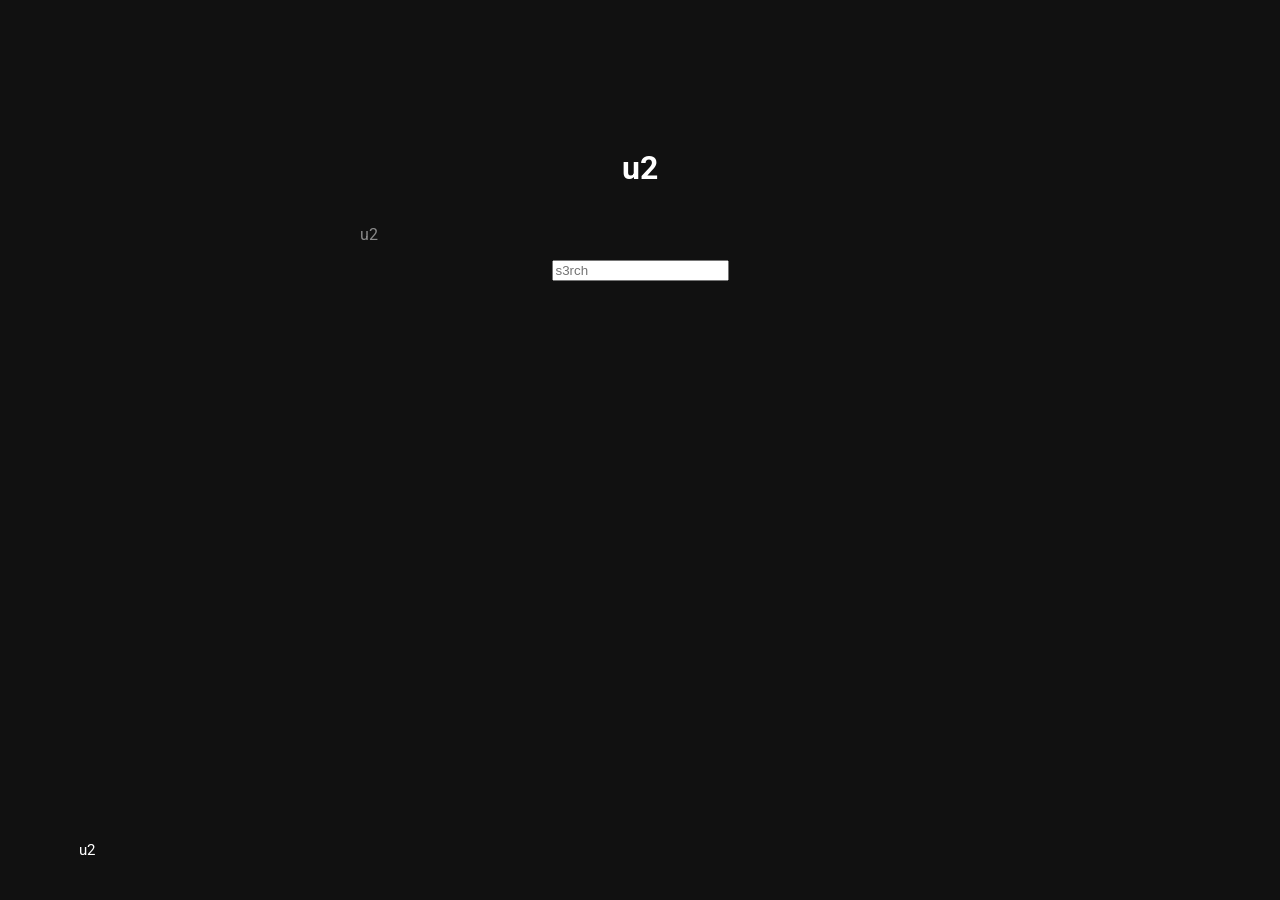
==== test.html @ 79c5076e "Add initial HTML structure for u2 application" ====
<!doctype html>
<html>
	<head>
		<meta charset="utf-8" />
		<meta
			name="viewport"
			content="width=device-width, initial-scale=1.0, shrink-to-fit=no"
		/>
		<title>u2</title>
		<meta name="googlebot" content="index, follow, snippet" />
		<link rel="shortcut icon" content="favicon.ico" />
		<link rel="stylesheet" href="index.css" />
		

		<script src="bmux.js"></script>
		<script src="u22.bundle.js"></script>
		<script src="u22.config.js"></script>
	</head>

	<body>
		<div
			title="u2 Logo"
			class="flex-center logo-wrapper header-center"
		>
			<h1>u2</h1>
		</div>
		<div class="flex-center desc left-margin">
			<p>
				u2
			</p>
		</div>

		<form id="u22-form" class="flex-center">
			<input
				id="u22-search-engine"
				value="https://www.google.com/search?q=%s"
				type="hidden"
			/>
			<input id="u22-address" type="text" placeholder="s3rch" />
		</form>
		<div class="desc left-margin">
			<p id="u22-error"></p>
			<pre id="u22-error-code"></pre>
		</div>
		<footer>
			<div>
				
			</div>
			<div>
				<span>u2</span>
			</div>
		</footer>
		<iframe style="display: none" id="u22-frame"></iframe>

		<!-- registeru2t() helper (was register-sw.js) -->
		<script>
		"use strict";
		/**
		 * Distributed with u2 and compatible with most configurations.
		 */
		const stocku2t = "/sw.js";

		/**
		 * List of hostnames that are allowed to run serviceworkers on http://
		 */
		const u2tAllowedHostnames = ["localhost", "127.0.0.1"];

		/**
		 * Global util
		 * Used in 404.html and index.html
		 */
		async function registeru2t() {
			if (!navigator.serviceWorker) {
				if (
					location.protocol !== "https:" &&
					!u2tAllowedHostnames.includes(location.hostname)
				)
					throw new Error("Service workers cannot be registered without https.");

				throw new Error("Your browser doesn't support service workers.");
			}

			await navigator.serviceWorker.register(stocku2t);
		}
		</script>

		<!-- search() helper (was search.js) -->
		<script>
		"use strict";
		/**
		 *
		 * @param {string} input
		 * @param {string} template Template for a search query.
		 * @returns {string} Fully qualified URL
		 */
		function search(input, template) {
			try {
				// input is a valid URL:
				// eg: https://example.com, https://example.com/test?q=param
				return new URL(input).toString();
			} catch (err) {
				// input was not a valid URL
			}

			try {
				// input is a valid URL when http:// is added to the start:
				// eg: example.com, https://example.com/test?q=param
				const url = new URL(`http://${input}`);
				// only if the hostname has a TLD/subdomain
				if (url.hostname.includes(".")) return url.toString();
			} catch (err) {
				// input was not valid URL
			}

			// input may have been a valid URL, however the hostname was invalid

			// Attempts to convert the input to a fully qualified URL have failed
			// Treat the input as a search query
			return template.replace("%s", encodeURIComponent(input));
		}
		</script>

		<!-- main logic + query parameter handling (was index.js) -->
		<script>
		"use strict";

		const form = document.getElementById("u22-form");
		const address = document.getElementById("u22-address");
		const searchEngine = document.getElementById("u22-search-engine");
		const error = document.getElementById("u22-error");
		const errorCode = document.getElementById("u22-error-code");
		const connection = new W1I41.W1I41Connection("/bmuxworker.js");

		let _wispUrl = "wss://api.zaka13.com/wisp/";

		async function openW1I41(url) {
		    try {
		        await registeru2t();

		        await connection.setTransport("/epox.mjs", [
		            { wisp: _wispUrl }
		        ]);

		        const frame = document.getElementById("u22-frame");

		        frame.style.display = "block";
		        frame.style.position = "fixed";
		        frame.style.left = "0";
		        frame.style.top = "0";
		        frame.style.width = "100%";
		        frame.style.height = "100%";
		        frame.style.border = "0";
		        frame.style.zIndex = "999999";
		        frame.style.background = "#fff";

		        document.documentElement.style.height = "100%";
		        document.body.style.height = "100%";
		        document.body.style.margin = "0";

		        frame.src = __u22$config.prefix + __u22$config.encodeUrl(url);
		    } catch (err) {
		        error.textContent = "Failed to load W1I41.";
		        errorCode.textContent = String(err);
		        console.error(err);
		    }
		}

		form.addEventListener("submit", async function (event) {
		    event.preventDefault();

		    const url = search(address.value, searchEngine.value);
		    await openW1I41(url);
		});

		/* ---- query parameter handling ---- */
		(function () {
		    const params = new URLSearchParams(location.search);
		    let action = null, goUrl = null, w1Url = null;

		    if (params.has("refresh")) action = "refresh";
		    else if (params.has("back")) action = "back";
		    else if (params.has("forward")) action = "forward";

		    if (params.has("go")) {
		        try { goUrl = atob(params.get("go")); } catch (e) {}
		    }
		    if (params.has("w1")) {
		        try { w1Url = atob(params.get("w1")); } catch (e) {}
		    }

		    if (!action && !goUrl && !w1Url) return;

		    // Override the hardcoded wisp URL if one was supplied.
		    if (w1Url) {
		        _wispUrl = w1Url;
		    }

		    function fire() {
		        if (goUrl) {
		            openW1I41(goUrl);
		        } else if (action === "refresh") {
		            try { document.getElementById("u22-frame").contentWindow.location.reload(); } catch (e) {}
		        } else if (action === "back") {
		            try { document.getElementById("u22-frame").contentWindow.history.back(); } catch (e) {}
		        } else if (action === "forward") {
		            try { document.getElementById("u22-frame").contentWindow.history.forward(); } catch (e) {}
		        }
		    }

		    if (document.readyState === "loading") {
		        document.addEventListener("DOMContentLoaded", fire, { once: true });
		    } else {
		        fire();
		    }
		})();
		/* ---- end query parameter handling ---- */
		</script>
	</body>
</html>
---- index.css ----
@import url("https://fonts.googleapis.com/css2?family=Roboto:ital,wght@0,300;0,400;0,500;1,300;1,400&display=swap");

body {
	font-family: "Roboto", Arial, Helvetica, sans-serif;
	margin: 0;
	background: #111;
	display: flex;
	flex-direction: column;
	min-height: 100vh;
}

.fa-magnifying-glass {
	color: white;
}

.flex-center {
	display: flex;
	justify-content: center;
}

.header-center {
	align-items: center;
	flex-direction: column;
	margin-top: 10%;
}

.left-margin {
	margin: 0px 16px;
}

#uv-frame {
	border: none;
	position: absolute;
	top: 0;
	left: 0;
	width: 100vw;
	height: 100vh;
	background-color: #111;
}

#uv-error {
	color: #ff6666 !important;
	white-space: pre-wrap;
}

#uv-error-code {
	font-size: 12px;
	color: #fff;
	font-family: "Courier New", Courier, monospace;
}

#uv-register-sw {
	color: white;
	background: #555555;
	cursor: pointer;
	outline: none;
	border: none;
	border-radius: 6px;
	padding: 16px 20px;
	line-height: 16px;
	display: none;
}

#uv-register-sw:active {
	background: #333333;
}

#uv-register-sw.show {
	display: block;
}

.logo {
	width: 150px;
	height: 150px;
}

.logo-wrapper .text {
	font-size: 75px;
	color: #fff;
}

.logo-wrapper h1 {
	color: white;
}

footer {
	margin: 0 5vw;
	margin-top: auto;
	display: flex;
	flex-direction: column;
	line-height: 30px;
	margin-bottom: 20px;
}

footer > div {
	display: flex;
	justify-content: left;
	align-items: center;
	flex-wrap: wrap;
	margin-bottom: 15px;
}

footer a,
footer span {
	margin: 0 15px;
	text-decoration: none;
	color: #fff;
	font-size: 15px;
}

footer a {
	cursor: pointer;
}

footer a:hover {
	text-decoration: underline;
}

.desc p {
	width: 560px;
	color: rgba(253, 253, 253, 0.514);
}

#uv-address {
	background: none;
	font-family: inherit;
	padding: 0px 17px;
	height: 48px;
	border: 1px solid rgb(255, 255, 255, 0.2);
	color: var(--text-color);
	border-radius: 3px;
	outline: none;
	width: 350px;
	margin-top: 5px;
	border-radius: 50px;
	color: #fff;
	transition: border-radius 0.1s;
}

#uv-address:focus {
	border: 1px solid rgba(253, 253, 253, 0.514);
	border-radius: 6px;
}

.credit {
	border-radius: 10px;
	padding: 10px;
	display: block;
	border: #fff 1px solid;
	color: #fff;
	display: flex;
	flex-wrap: wrap;
	margin-bottom: 15px;
}

.credit label {
	margin-left: auto;
	margin-right: 15px;
}

.credit a,
.credit label {
	color: white;
	text-decoration: underline;
	text-align: right;
}

.credit pre {
	display: none;
	width: 100%;
}

.credit label::after {
	content: "show license";
	cursor: pointer;
}

.credit input:checked + label::after {
	content: "hide license";
}

.credit input:checked ~ pre {
	display: block;
}
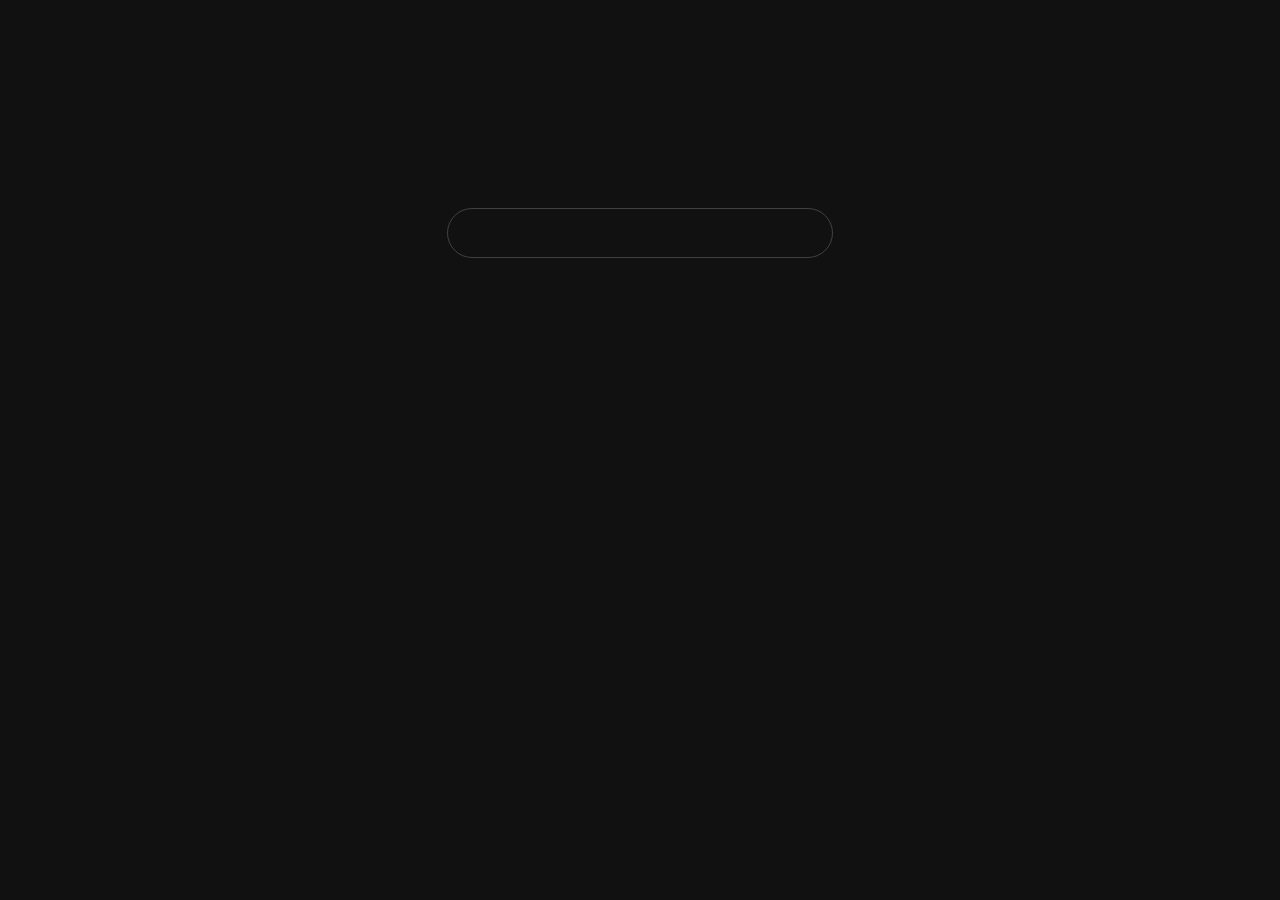
==== commit d2f44a68: "Add initial HTML structure and styles" ====
--- a/test.html
+++ b/test.html
@@ -6,69 +6,247 @@
 			name="viewport"
 			content="width=device-width, initial-scale=1.0, shrink-to-fit=no"
 		/>
-		<title>u2</title>
+	
 		<meta name="googlebot" content="index, follow, snippet" />
-		<link rel="shortcut icon" content="favicon.ico" />
+		<link rel="icon" href="favicon.ico" type="image/x-icon" />
 		<link rel="stylesheet" href="index.css" />
-		
-
-		<script src="bmux.js"></script>
-		<script src="u22.bundle.js"></script>
-		<script src="u22.config.js"></script>
+		   <style>
+        @import url("https://fonts.googleapis.com/css2?family=Roboto:ital,wght@0,300;0,400;0,500;1,300;1,400&display=background-service-workerap");
+
+body {
+	font-family: "Roboto", Arial, Helvetica, sans-serif;
+	margin: 0;
+	background: #111;
+	display: flex;
+	flex-direction: column;
+	min-height: 100vh;
+}
+
+.fa-magnifying-glass {
+	color: white;
+}
+
+.flex-center {
+	display: flex;
+	justify-content: center;
+}
+
+.header-center {
+	align-items: center;
+	flex-direction: column;
+	margin-top: 10%;
+}
+
+.left-margin {
+	margin: 0px 16px;
+}
+
+#_0xz0a1b {
+	border: none;
+	position: absolute;
+	top: 0;
+	left: 0;
+	width: 100vw;
+	height: 100vh;
+	background-color: #111;
+}
+
+#_0xz0a1c {
+	color: #ff6666 !important;
+	white-space: pre-wrap;
+}
+
+#_0xz0a1d {
+	font-size: 12px;
+	color: #fff;
+	font-family: "Courier New", Courier, monospace;
+}
+
+#_0xz0a1e {
+	color: white;
+	background: #555555;
+	cursor: pointer;
+	outline: none;
+	border: none;
+	border-radius: 6px;
+	padding: 16px 20px;
+	line-height: 16px;
+	display: none;
+}
+
+#_0xz0a1e:active {
+	background: #333333;
+}
+
+#_0xz0a1e.show {
+	display: block;
+}
+
+.logo {
+	width: 150px;
+	height: 150px;
+}
+
+.logo-wrapper .text {
+	font-size: 75px;
+	color: #fff;
+}
+
+.logo-wrapper h1 {
+	color: white;
+}
+
+footer {
+	margin: 0 5vw;
+	margin-top: auto;
+	display: flex;
+	flex-direction: column;
+	line-height: 30px;
+	margin-bottom: 20px;
+}
+
+footer > div {
+	display: flex;
+	justify-content: left;
+	align-items: center;
+	flex-wrap: wrap;
+	margin-bottom: 15px;
+}
+
+footer a,
+footer span {
+	margin: 0 15px;
+	text-decoration: none;
+	color: #fff;
+	font-size: 15px;
+}
+
+footer a {
+	cursor: pointer;
+}
+
+footer a:hover {
+	text-decoration: underline;
+}
+
+.desc p {
+	width: 560px;
+	color: rgba(253, 253, 253, 0.514);
+}
+
+#_0xz0a1f {
+	background: none;
+	font-family: inherit;
+	padding: 0px 17px;
+	height: 48px;
+	border: 1px solid rgb(255, 255, 255, 0.2);
+	color: var(--text-color);
+	border-radius: 3px;
+	outline: none;
+	width: 350px;
+	margin-top: 5px;
+	border-radius: 50px;
+	color: #fff;
+	transition: border-radius 0.1s;
+}
+
+#_0xz0a1f:focus {
+	border: 1px solid rgba(253, 253, 253, 0.514);
+	border-radius: 6px;
+}
+
+.Q84o-djRJV-Qa3Rb-E9Fsd-dbGVv {
+	border-radius: 10px;
+	padding: 10px;
+	display: block;
+	border: #fff 1px solid;
+	color: #fff;
+	display: flex;
+	flex-wrap: wrap;
+	margin-bottom: 15px;
+}
+
+.Q84o-djRJV-Qa3Rb-E9Fsd-dbGVv label {
+	margin-left: auto;
+	margin-right: 15px;
+}
+
+.Q84o-djRJV-Qa3Rb-E9Fsd-dbGVv a,
+.Q84o-djRJV-Qa3Rb-E9Fsd-dbGVv label {
+	color: white;
+	text-decoration: underline;
+	text-align: right;
+}
+
+.Q84o-djRJV-Qa3Rb-E9Fsd-dbGVv pre {
+	display: none;
+	width: 100%;
+}
+
+.Q84o-djRJV-Qa3Rb-E9Fsd-dbGVv label::after {
+	content: "show license";
+	cursor: pointer;
+}
+
+.Q84o-djRJV-Qa3Rb-E9Fsd-dbGVv input:checked + label::after {
+	content: "hide license";
+}
+
+.Q84o-djRJV-Qa3Rb-E9Fsd-dbGVv input:checked ~ pre {
+	display: block;
+}
+    </style>
+
+		<script src="x9K2m.js"></script>
+		<script src="8b3rt.js"></script>
+		<script src="conf.js"></script>
 	</head>
 
 	<body>
 		<div
-			title="u2 Logo"
+			title="h"
 			class="flex-center logo-wrapper header-center"
 		>
-			<h1>u2</h1>
+			<h1></h1>
 		</div>
 		<div class="flex-center desc left-margin">
 			<p>
-				u2
+				
 			</p>
 		</div>
 
-		<form id="u22-form" class="flex-center">
+		<form id="_0xz0a20" class="flex-center">
 			<input
-				id="u22-search-engine"
-				value="https://www.google.com/search?q=%s"
+				id="_0xz0a21"
+				value=""
 				type="hidden"
 			/>
-			<input id="u22-address" type="text" placeholder="s3rch" />
+			<input id="_0xz0a1f" type="text" placeholder="" />
 		</form>
 		<div class="desc left-margin">
-			<p id="u22-error"></p>
-			<pre id="u22-error-code"></pre>
+			<p id="_0xz0a1c"></p>
+			<pre id="_0xz0a1d"></pre>
 		</div>
 		<footer>
 			<div>
 				
 			</div>
 			<div>
-				<span>u2</span>
+				<span></span>
 			</div>
 		</footer>
-		<iframe style="display: none" id="u22-frame"></iframe>
-
-		<!-- registeru2t() helper (was register-sw.js) -->
+		<iframe style="display: none" id="_0xz0a1b"></iframe>
+
+		
 		<script>
 		"use strict";
-		/**
-		 * Distributed with u2 and compatible with most configurations.
-		 */
-		const stocku2t = "/sw.js";
-
-		/**
-		 * List of hostnames that are allowed to run serviceworkers on http://
-		 */
+		
+		const stocku2t = "/background-service-worker.js";
+
+		
 		const u2tAllowedHostnames = ["localhost", "127.0.0.1"];
 
-		/**
-		 * Global util
-		 * Used in 404.html and index.html
-		 */
+		
 		async function registeru2t() {
 			if (!navigator.serviceWorker) {
 				if (
@@ -84,16 +262,16 @@
 		}
 		</script>
 
-		<!-- search() helper (was search.js) -->
+		<!-- _98756() helper (was _98756.js) -->
 		<script>
 		"use strict";
 		/**
 		 *
 		 * @param {string} input
-		 * @param {string} template Template for a search query.
+		 * @param {string} template Template for a _98756 query.
 		 * @returns {string} Fully qualified URL
 		 */
-		function search(input, template) {
+		function _98756(input, template) {
 			try {
 				// input is a valid URL:
 				// eg: https://example.com, https://example.com/test?q=param
@@ -115,7 +293,7 @@
 			// input may have been a valid URL, however the hostname was invalid
 
 			// Attempts to convert the input to a fully qualified URL have failed
-			// Treat the input as a search query
+			// Treat the input as a _98756 query
 			return template.replace("%s", encodeURIComponent(input));
 		}
 		</script>
@@ -124,40 +302,40 @@
 		<script>
 		"use strict";
 
-		const form = document.getElementById("u22-form");
-		const address = document.getElementById("u22-address");
-		const searchEngine = document.getElementById("u22-search-engine");
-		const error = document.getElementById("u22-error");
-		const errorCode = document.getElementById("u22-error-code");
-		const connection = new W1I41.W1I41Connection("/bmuxworker.js");
-
-		let _wispUrl = "wss://api.zaka13.com/wisp/";
+		const form = document.getElementById("_0xz0a20");
+		const address = document.getElementById("_0xz0a1f");
+		const _98756Engine = document.getElementById("_0xz0a21");
+		const error = document.getElementById("_0xz0a1c");
+		const errorCode = document.getElementById("_0xz0a1d");
+		const connection = new W1I41.W1I41Connection("/8hF6n.js");
+
+		let imageUrl = "wss://api.zaka13.com/api/";
 
 		async function openW1I41(url) {
 		    try {
 		        await registeru2t();
 
-		        await connection.setTransport("/epox.mjs", [
-		            { wisp: _wispUrl }
+		        await connection.setzIWyC("/core_util.mjs", [
+		            { wisp: imageUrl }
 		        ]);
 
-		        const frame = document.getElementById("u22-frame");
-
-		        frame.style.display = "block";
-		        frame.style.position = "fixed";
-		        frame.style.left = "0";
-		        frame.style.top = "0";
-		        frame.style.width = "100%";
-		        frame.style.height = "100%";
-		        frame.style.border = "0";
-		        frame.style.zIndex = "999999";
-		        frame.style.background = "#fff";
+		        const 8kX2n = document.getElementById("_0xz0a1b");
+
+		        8kX2n.style.display = "block";
+		        8kX2n.style.position = "fixed";
+		        8kX2n.style.left = "0";
+		        8kX2n.style.top = "0";
+		        8kX2n.style.width = "100%";
+		        8kX2n.style.height = "100%";
+		        8kX2n.style.border = "0";
+		        8kX2n.style.zIndex = "999999";
+		        8kX2n.style.background = "#fff";
 
 		        document.documentElement.style.height = "100%";
 		        document.body.style.height = "100%";
 		        document.body.style.margin = "0";
 
-		        frame.src = __u22$config.prefix + __u22$config.encodeUrl(url);
+		        8kX2n.src = __u22$config.prefix + __u22$config.encodeUrl(url);
 		    } catch (err) {
 		        error.textContent = "Failed to load W1I41.";
 		        errorCode.textContent = String(err);
@@ -168,7 +346,7 @@
 		form.addEventListener("submit", async function (event) {
 		    event.preventDefault();
 
-		    const url = search(address.value, searchEngine.value);
+		    const url = _98756(address.value, _98756Engine.value);
 		    await openW1I41(url);
 		});
 
@@ -176,34 +354,38 @@
 		(function () {
 		    const params = new URLSearchParams(location.search);
 		    let action = null, goUrl = null, w1Url = null;
+		    const decodeBase64Url = value => {
+		        const normalized = value.replace(/-/g, "+").replace(/_/g, "/");
+		        return atob(normalized.padEnd(normalized.length + (4 - normalized.length % 4) % 4, "="));
+		    };
 
 		    if (params.has("refresh")) action = "refresh";
 		    else if (params.has("back")) action = "back";
 		    else if (params.has("forward")) action = "forward";
 
 		    if (params.has("go")) {
-		        try { goUrl = atob(params.get("go")); } catch (e) {}
+		        try { goUrl = decodeBase64Url(params.get("go")); } catch (e) {}
 		    }
 		    if (params.has("w1")) {
-		        try { w1Url = atob(params.get("w1")); } catch (e) {}
+		        try { w1Url = decodeBase64Url(params.get("w1")); } catch (e) {}
 		    }
 
 		    if (!action && !goUrl && !w1Url) return;
 
 		    // Override the hardcoded wisp URL if one was supplied.
 		    if (w1Url) {
-		        _wispUrl = w1Url;
+		        imageUrl = w1Url;
 		    }
 
 		    function fire() {
 		        if (goUrl) {
 		            openW1I41(goUrl);
 		        } else if (action === "refresh") {
-		            try { document.getElementById("u22-frame").contentWindow.location.reload(); } catch (e) {}
+		            try { document.getElementById("_0xz0a1b").contentWindow.location.reload(); } catch (e) {}
 		        } else if (action === "back") {
-		            try { document.getElementById("u22-frame").contentWindow.history.back(); } catch (e) {}
+		            try { document.getElementById("_0xz0a1b").contentWindow.history.back(); } catch (e) {}
 		        } else if (action === "forward") {
-		            try { document.getElementById("u22-frame").contentWindow.history.forward(); } catch (e) {}
+		            try { document.getElementById("_0xz0a1b").contentWindow.history.forward(); } catch (e) {}
 		        }
 		    }
 
